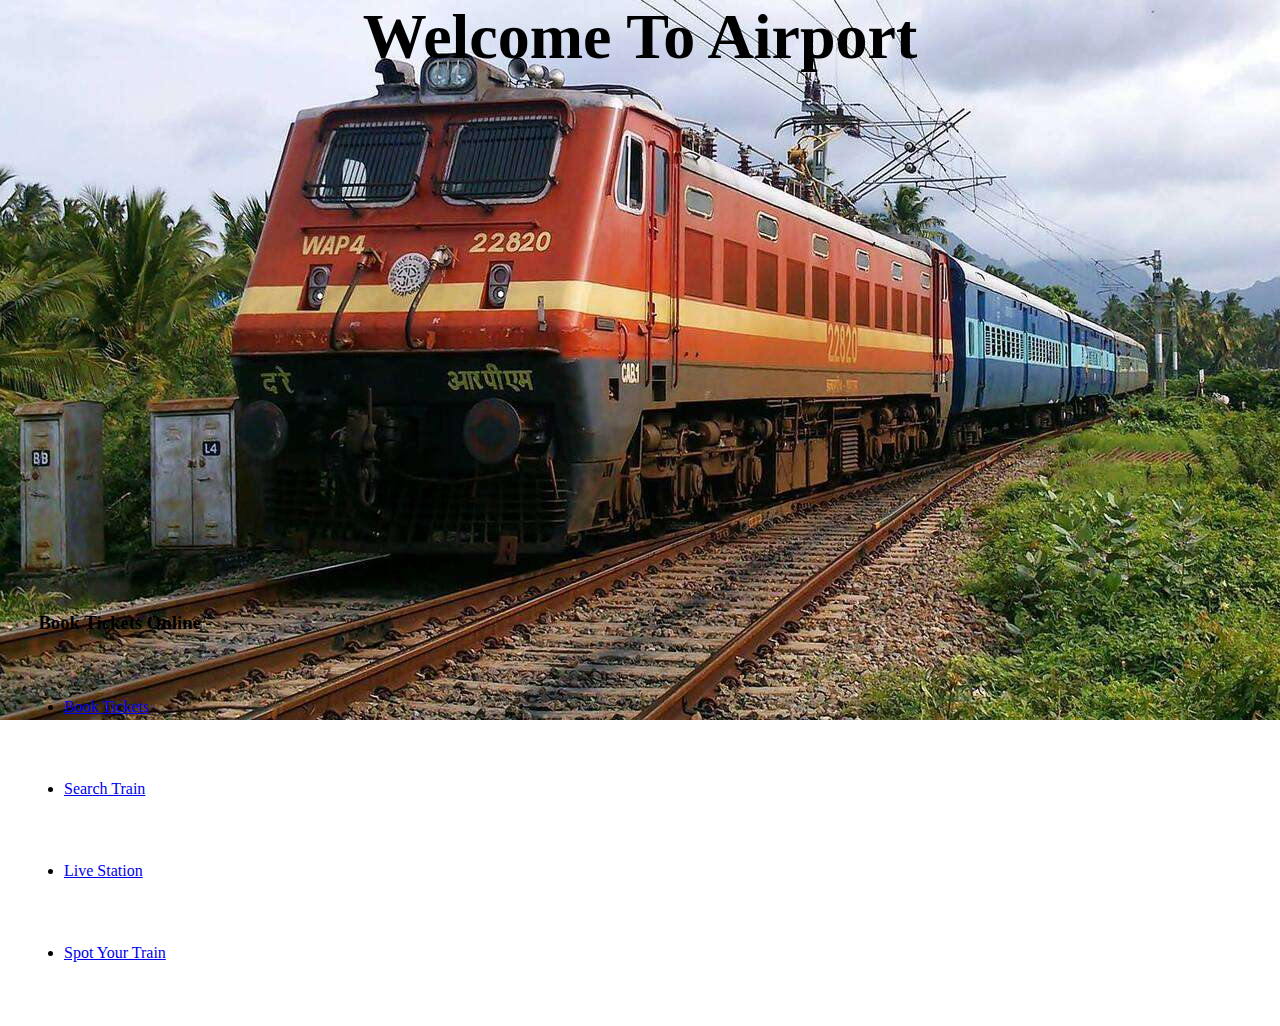
==== railway.html @ 4c148e3d "Adding pages" ====
<!DOCTYPE html>
<html lang="en">
<head>
    <meta charset="UTF-8">
    <meta http-equiv="X-UA-Compatible" content="IE=edge">
    <meta name="viewport" content="width=device-width, initial-scale=1.0">
    <title>Document</title>
    <link rel="stylesheet" href="style.css">
</head>
<body>
    <div class="railwaybox">
        <section id="railway">
            <h1 class="brailway">Welcome To Airport</h1>
            <!-- <button class="btn">Order Now</button> -->
        </section>
    </div>
    <div class="railwaybox2">
        <h3>Book Tickets Online - </h3>
    </div>
    <ul id="rlink">
        <li class="itemb"><a href="https://www.irctc.co.in/nget/train-search">Book Tickets</a></li>
        <li class="itemb"><a href="https://enquiry.indianrail.gov.in/mntes/">Search Train</a></li>
        <li class="itemb"><a href="https://enquiry.indianrail.gov.in/mntes/">Live Station</a></li>
        <li class="itemb"><a href="https://enquiry.indianrail.gov.in/mntes/">Spot Your Train</a></li>
    </ul>
</body>
</html>
---- style.css ----
/* CSS reset */
*{
    margin: 0;
    padding: 0;
}
html{
    scroll-behavior: smooth;
}

/* navigation bar */
#navbar{
    display: flex;
    align-items: center;

}
 /* navbar:: List styling */
 #navbar{
    position: relative;
}
#navbar ul{
display: flex;
font-family: 'Baloo Bhai 2', cursive;
 }
#navbar::before{
    content: "";
    background-color: black;
    position: absolute;
    height: 100%;
    width: 100%;
    z-index: -1;
    opacity: 0.4;
}
 #navbar ul li{
     list-style: none;
     font-size: 1.3rem;

 }

 #navbar ul li a{
     color: white;
   display: block;
   padding: 3px 22px;
   border-radius: 20px;
   text-decoration: none;

}

#navbar ul li a:hover{
    color: black;
    background-color: white;
 
 }

 /* home Section */
#home{
    display: flex; 
    flex-direction: column;
    padding: 3px 150px;
    height: 500px;
    justify-content: center;
    align-items: center;
}
#home::before{
    content: "";
    position: absolute;
    background: url(bg1.jpeg) no-repeat center center/cover;
    height: 88vh;
    width: 100%;
    z-index: -1;
    opacity: 0.78;
}

#home h1{
    color: white;
    text-align: center;
}

#home p{
    color: white;
    text-align: center;
    font-size: 1.3rem;
}
 
/* Services section */
.h-primary-center{
    font-size: 2.2rem;
    margin: 5% 5% 5% 5%;
}
#services{
    height: 200px;
}
.abab{
    margin: 5% 5% 5% 5%;
}

/* utility classes */

.h-primary {
    font-size: 3.5rem;
    padding: 11px;
    /* margin: 2px 457px; */
}
.h-secondary{
    font-size: 2.0rem ;
    padding: 11px;
    margin: 0px 52px;
}



/* contact section */

#contact-us{
    text-align: center;
    font-size: 2.3rem;
}
#contact::before{
    content: "";
    position: absolute;
    width: 100%;
    height: 101.5%;
    z-index: -1;
    opacity: 0.7;
    background: url(contact.jpg) no-repeat center center/cover;

}

#contact-box{
    display: flex;
    justify-content: center;
    align-items: center;
    padding-bottom: 34px;
}
#contact-box input,
#contact-box textarea{
    width: 100%;
    padding: 0.5rem;
    border-radius: 9px;
    font-size: 1.1rem;
}
#contact-box form{
    width: 40%;
}
#contact-box label{
    font-size: 1.3rem;
}

#banks::before{
    content: "";
    position: absolute;
    width: 100%;
    height: 100%;
    z-index: -1;
    opacity: 0.7;
    background: url(./bank.webp) no-repeat center center/cover;

}
.bank{
    text-align: center;
    font-size: 3rem;
}
#blink{
    margin: 5% 0% 5% 2%;
}
.itemb{
    margin: 5% 5% 5% 5%;
}
/* railway */
.railwaybox{
    height: 650px;
    width: 100%;
}
.railwaybox2{
    margin: -3% 3% 3% 3%;
}
#railway{
    text-align: center;
    font-size: 2rem;
}
.brailway{
    content: "";
    position: absolute;
    width: 100%;
    height: 100%;
    z-index: -1;
    /* opacity: 0.7; */
    background: url(./railway.jpg) no-repeat ;

}
/* airport */
.airportbox{
    height: 650px;
    width: 100%;
}
.airportbox2{
    margin: -3% 3% 3% 3%;
}
#airport{
    text-align: center;
    font-size: 2rem;
}
.bairport{
    content: "";
    position: absolute;
    width: 100%;
    height: 100%;
    z-index: -1;
    /* opacity: 0.7; */
    background: url(./airport.jpg) no-repeat center;

}
.btn{
    height: 20px;
    width: 50px;
}
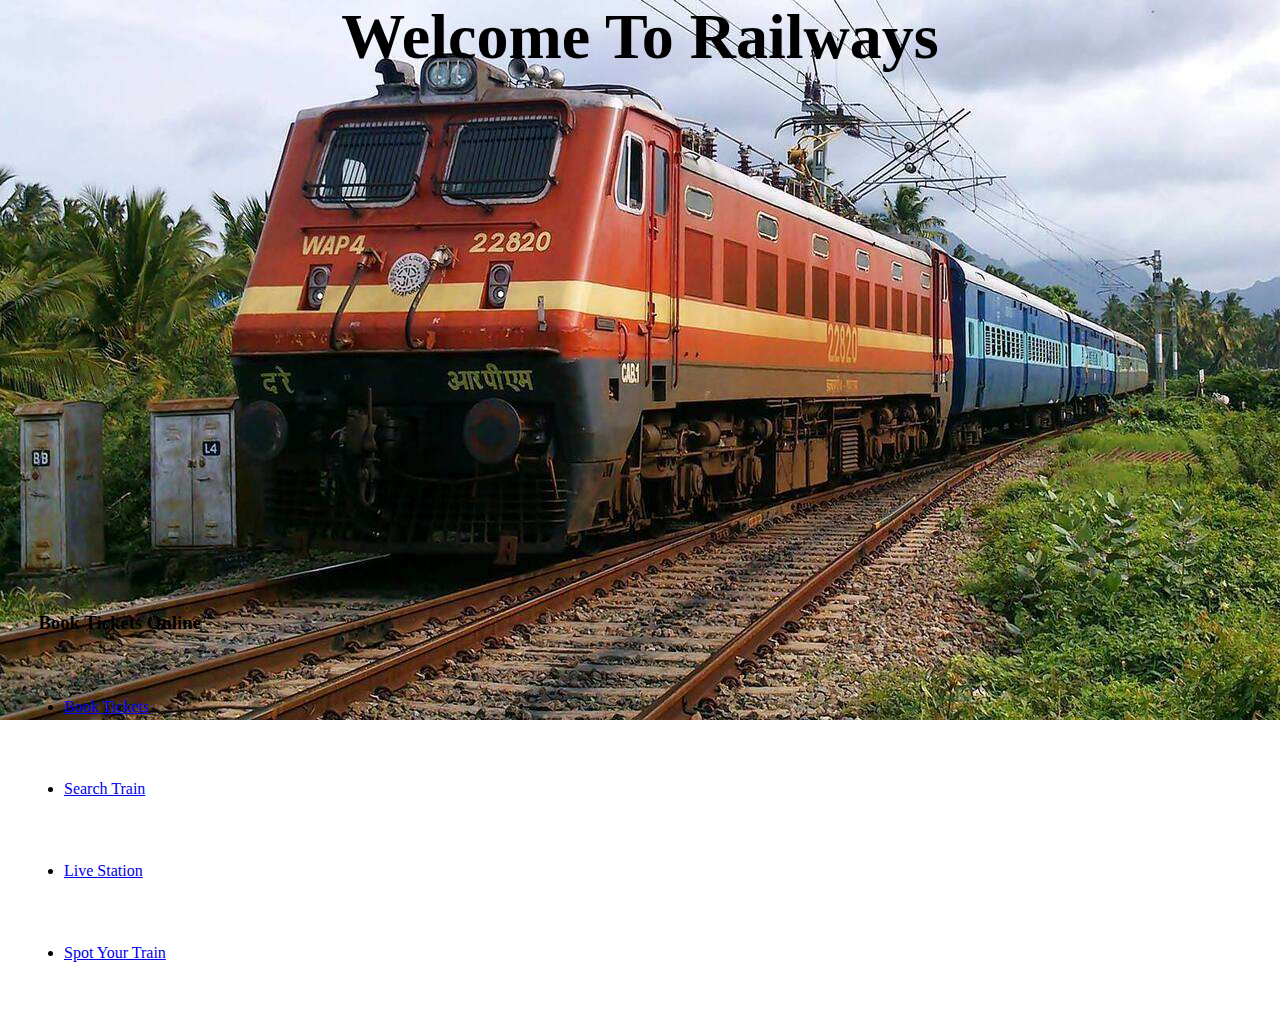
==== commit a3d60e2c: "bug fixed of railways" ====
--- a/railway.html
+++ b/railway.html
@@ -10,7 +10,7 @@
 <body>
     <div class="railwaybox">
         <section id="railway">
-            <h1 class="brailway">Welcome To Airport</h1>
+            <h1 class="brailway">Welcome To Railways</h1>
             <!-- <button class="btn">Order Now</button> -->
         </section>
     </div>
